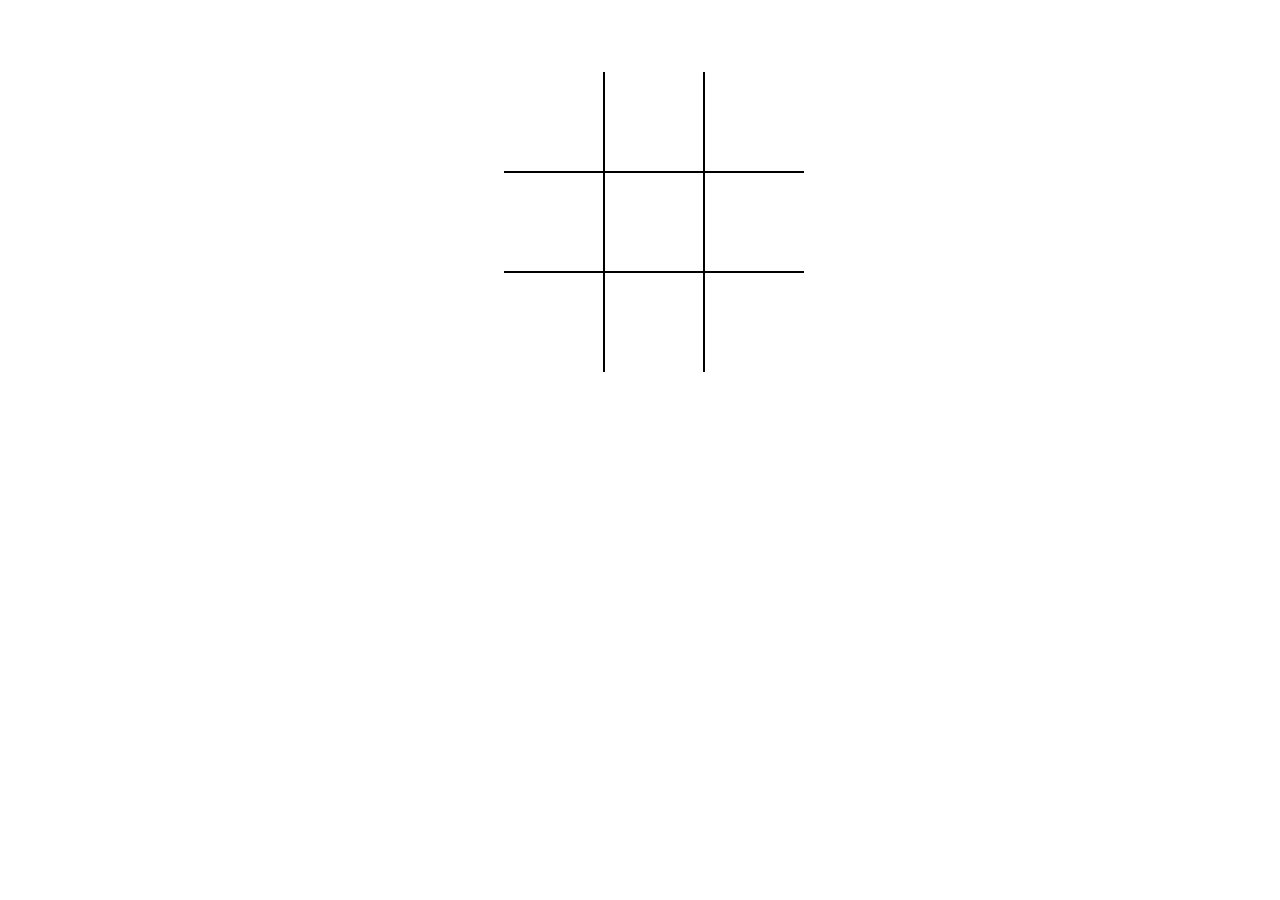
==== index.html @ 104b2025 "Added buttons at end of game." ====
<!DOCTYPE html>
<html lang="en" dir="ltr">
<head>
<meta charset="utf-8" />
<title>Tic-Tac-Toe in Pure CSS</title>
<link rel="stylesheet" type="text/css" href="tic-tac-toe.css">
</head>
<body>

<article id="board">
<input type="checkbox" class="x x1 y1" id="x11"><div>X</div>
<input type="checkbox" class="x x2 y1" id="x21"><div>X</div>
<input type="checkbox" class="x x3 y1" id="x31"><div>X</div>
<input type="checkbox" class="x x1 y2" id="x12"><div>X</div>
<input type="checkbox" class="x x2 y2" id="x22"><div>X</div>
<input type="checkbox" class="x x3 y2" id="x32"><div>X</div>
<input type="checkbox" class="x x1 y3" id="x13"><div>X</div>
<input type="checkbox" class="x x2 y3" id="x23"><div>X</div>
<input type="checkbox" class="x x3 y3" id="x33"><div>X</div>

<input type="checkbox" class="o x1 y1" id="o11"><div>O</div>
<input type="checkbox" class="o x2 y1" id="o21"><div>O</div>
<input type="checkbox" class="o x3 y1" id="o31"><div>O</div>
<input type="checkbox" class="o x1 y2" id="o12"><div>O</div>
<input type="checkbox" class="o x2 y2" id="o22"><div>O</div>
<input type="checkbox" class="o x3 y2" id="o32"><div>O</div>
<input type="checkbox" class="o x1 y3" id="o13"><div>O</div>
<input type="checkbox" class="o x2 y3" id="o23"><div>O</div>
<input type="checkbox" class="o x3 y3" id="o33"><div>O</div>


<label class="x x1 y1" for="x11"></label>
<label class="x x2 y1" for="x21"></label>
<label class="x x3 y1" for="x31"></label>
<label class="x x1 y2" for="x12"></label>
<label class="x x2 y2" for="x22"></label>
<label class="x x3 y2" for="x32"></label>
<label class="x x1 y3" for="x13"></label>
<label class="x x2 y3" for="x23"></label>
<label class="x x3 y3" for="x33"></label>

<label class="o x1 y1" for="o11"></label>
<label class="o x2 y1" for="o21"></label>
<label class="o x3 y1" for="o31"></label>
<label class="o x1 y2" for="o12"></label>
<label class="o x2 y2" for="o22"></label>
<label class="o x3 y2" for="o32"></label>
<label class="o x1 y3" for="o13"></label>
<label class="o x2 y3" for="o23"></label>
<label class="o x3 y3" for="o33"></label>

<h2 class="winner if-board-is-full">It's a draw.</h2>
<h2 class="winner if-o-wins">O Wins!</h2>
<h2 class="winner if-x-wins">X Wins!</h2>

<a href="?#o-goes-first" class="play-again button if-x-wins if-o-wins if-board-is-full">O's turn</a>
<a href="" class="fork-me-on-github button if-x-wins if-o-wins if-board-is-full">Fork me on Github</a>

</article>

</body>
</html>
---- tic-tac-toe.css ----
* {
    box-sizing: border-box;
    -moz-box-sizing: border-box;
    -webkit-box-sizing: border-box;
}

#board {
    margin: auto;
    width: 400px;
    height: 400px;
    position: relative;
    font-size: 4em;
    margin-bottom: 400px;
}


label {
    display: block;
    width: 25%;
    height: 25%;
    border: 1px solid black;
    position: absolute;
    cursor: pointer;
}

input {
    position: absolute;
    visibility: hidden;
}

div {
    display: none;
    width: 24%;
    height: 24%;
    margin: 1px;
    z-index: 100;
    position: absolute;
    background-color: white;
    text-align: center;
    font-family: "Comic Sans MS", "Sans-Serif";
    cursor: default;
}

input.x:checked + div {
    display: block;
}





input.o:checked + div {
    display: block;
}


.x1 {
  border-left: 0
}

.x3 {
  border-right: 0
}

.y1 {
  border-top: 0;
}

.y3 {
  border-bottom: 0;
}

.x1, .x1 + div {
    left: 16%;
}

.x2, .x2 + div {
    left: 41%;
}

.x3, .x3 + div {
    left: 66%;
}


.y1, .y1 + div {
    top: 16%;
}

.y2, .y2 + div {
    top: 41%;
}

.y3, .y3 + div {
    top: 66%;
}


label.x {
 z-index: 10;
}



label.o,
.x:checked ~ label.x {
    z-index: 9;
}

.o:checked ~ label.o,
.x:checked ~ .x:checked ~ label.x {
    z-index: 8;
}

.o:checked ~ .o:checked ~ label.o,
.x:checked ~ .x:checked ~ .x:checked ~ label.x {
    z-index: 7;
}

.o:checked ~ .o:checked ~ .o:checked ~ label.o,
.x:checked ~ .x:checked ~ .x:checked ~ .x:checked ~ label.x {
    z-index: 6;
}

.o:checked ~ .o:checked ~ .o:checked ~ .o:checked ~ label.o,
.x:checked ~.x:checked ~ .x:checked ~ .x:checked ~ .x:checked ~ label.x {
    z-index: 5;
}

.o.x1:checked  ~ .o.x1:checked ~ .o.x1:checked ~ .if-o-wins,
.o.x2:checked  ~ .o.x2:checked ~ .o.x2:checked ~ .if-o-wins,
.o.x3:checked  ~ .o.x3:checked ~ .o.x3:checked ~ .if-o-wins,
.o.y1:checked  ~ .o.y1:checked ~ .o.y1:checked ~ .if-o-wins,
.o.y2:checked  ~ .o.y2:checked ~ .o.y2:checked ~ .if-o-wins,
.o.y3:checked  ~ .o.y3:checked ~ .o.y3:checked ~ .if-o-wins,
.o.x1.y1:checked  ~ .o.x2.y2:checked ~ .o.x3.y3:checked ~ .if-o-wins,
.o.x3.y1:checked  ~ .o.x2.y2:checked ~ .o.x1.y3:checked ~ .if-o-wins  {
    display: block;
}

.x.x1:checked  ~ .x.x1:checked ~ .x.x1:checked ~ .if-x-wins ,
.x.x2:checked  ~ .x.x2:checked ~ .x.x2:checked ~ .if-x-wins ,
.x.x3:checked  ~ .x.x3:checked ~ .x.x3:checked ~ .if-x-wins ,
.x.y1:checked  ~ .x.y1:checked ~ .x.y1:checked ~ .if-x-wins ,
.x.y2:checked  ~ .x.y2:checked ~ .x.y2:checked ~ .if-x-wins ,
.x.y3:checked  ~ .x.y3:checked ~ .x.y3:checked ~ .if-x-wins ,
.x.x1.y1:checked  ~ .x.x2.y2:checked ~ .x.x3.y3:checked ~ .if-x-wins ,
.x.x3.y1:checked  ~ .x.x2.y2:checked ~ .x.x1.y3:checked ~ .if-x-wins {
    display: block;
}

input:checked ~ input:checked ~ input:checked ~ input:checked ~ input:checked ~ input:checked ~input:checked ~ input:checked ~ input:checked ~ .if-board-is-full {
    display: block;
}

h2.winner {
    font-family: Helvetica, Arial, Sans-Serif;
    position: absolute;
    top: 100%;
    display: none;
    font-size: 50%;
    width: 100%;
    text-align: center;
    background-color: white;
}

.play-again, .fork-me-on-github {
    font-family: arial, Helvetica, Sans-Serif;
    width: 45%;
    position: absolute;
    top: 125%;
    text-decoration: none;
    display: none;
}

.fork-me-on-github {
    right: 0;
}


/* Buttons styles from http://webdesignerwall.com/tutorials/css3-gradient-buttons */

.button {
    outline: none;
    cursor: pointer;
    text-align: center;
    text-decoration: none;
    font: 14px/100% Arial, Helvetica, sans-serif;
    padding: .5em 2em .55em;
    text-shadow: 0 1px 1px rgba(0,0,0,.3);
    -webkit-border-radius: .5em;
    -moz-border-radius: .5em;
    border-radius: .5em;
    -webkit-box-shadow: 0 1px 2px rgba(0,0,0,.2);
    -moz-box-shadow: 0 1px 2px rgba(0,0,0,.2);
    box-shadow: 0 1px 2px rgba(0,0,0,.2);
    color: #e9e9e9;
    background: -webkit-gradient(linear, left top, left bottom, from(#575757), to(#888));
    background: -moz-linear-gradient(top,  #fff,  #ededed);

}
.button:hover {
    background: -webkit-gradient(linear, left top, left bottom, from(#757575), to(#4b4b4b));
    background: -moz-linear-gradient(top,  #757575,  #4b4b4b);
}
.button:active {
    margin-top: 1px;
}


​
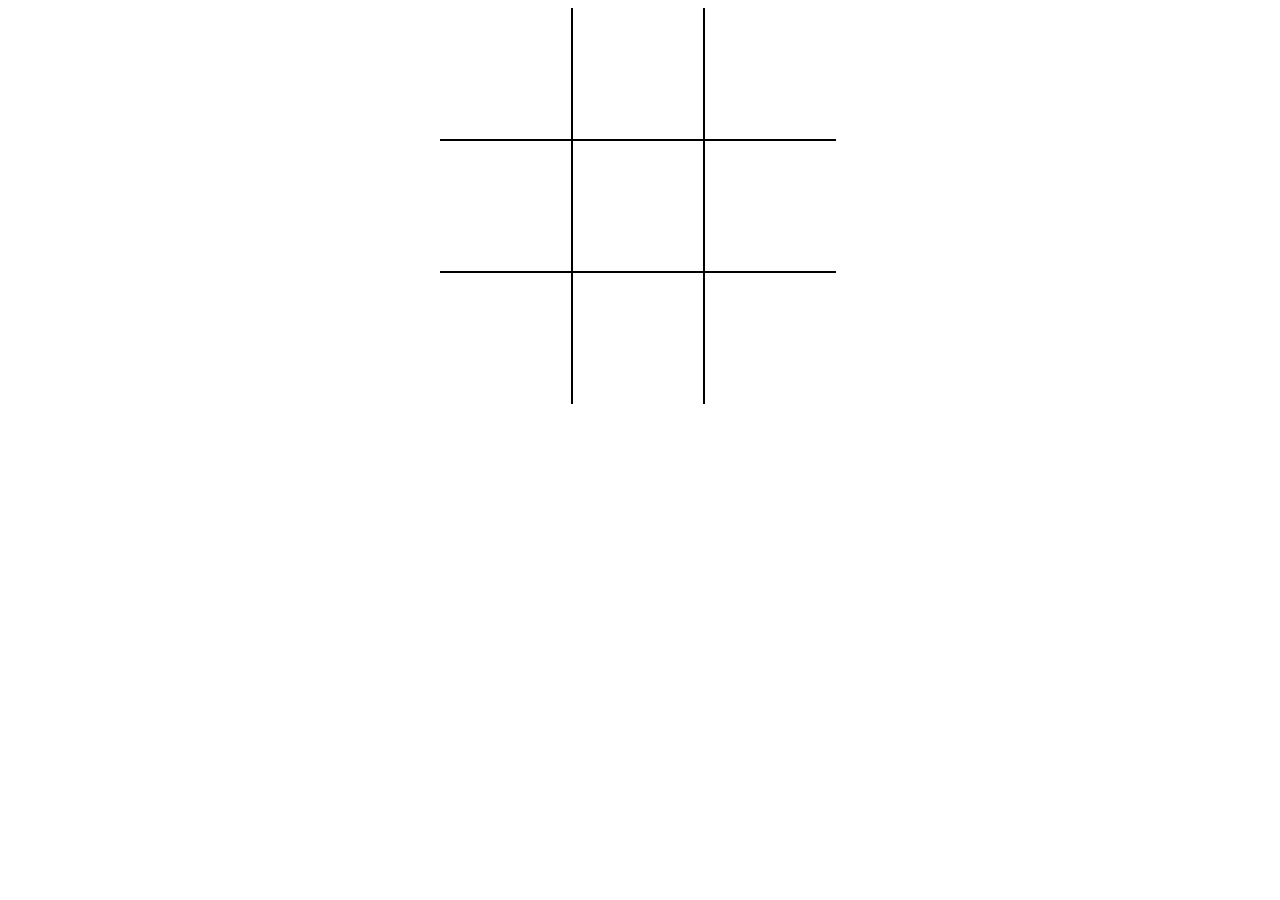
==== commit c3815db2: "Alternate between X's turn and O's turn" ====
--- a/index.html
+++ b/index.html
@@ -5,7 +5,7 @@
 <title>Tic-Tac-Toe in Pure CSS</title>
 <link rel="stylesheet" type="text/css" href="tic-tac-toe.css">
 </head>
-<body>
+<body id="o-first">
 
 <article id="board">
 <input type="checkbox" class="x x1 y1" id="x11"><div>X</div>
@@ -49,11 +49,22 @@
 <label class="o x2 y3" for="o23"></label>
 <label class="o x3 y3" for="o33"></label>
 
+<label class="x x1 y1 if-o-goes-first" for="x11"></label>
+<label class="x x2 y1 if-o-goes-first" for="x21"></label>
+<label class="x x3 y1 if-o-goes-first" for="x31"></label>
+<label class="x x1 y2 if-o-goes-first" for="x12"></label>
+<label class="x x2 y2 if-o-goes-first" for="x22"></label>
+<label class="x x3 y2 if-o-goes-first" for="x32"></label>
+<label class="x x1 y3 if-o-goes-first" for="x13"></label>
+<label class="x x2 y3 if-o-goes-first" for="x23"></label>
+<label class="x x3 y3 if-o-goes-first" for="x33"></label>
+
 <h2 class="winner if-board-is-full">It's a draw.</h2>
 <h2 class="winner if-o-wins">O Wins!</h2>
 <h2 class="winner if-x-wins">X Wins!</h2>
 
-<a href="?#o-goes-first" class="play-again button if-x-wins if-o-wins if-board-is-full">O's turn</a>
+<a href="??" class="play-again button if-x-wins if-o-wins if-board-is-full if-o-goes-first">X's turn</a>
+<a href="?#o-first" class="play-again button if-x-wins if-o-wins if-board-is-full">O's turn</a>
 <a href="" class="fork-me-on-github button if-x-wins if-o-wins if-board-is-full">Fork me on Github</a>
 
 </article>
--- a/tic-tac-toe.css
+++ b/tic-tac-toe.css
@@ -9,18 +9,18 @@
     width: 400px;
     height: 400px;
     position: relative;
-    font-size: 4em;
     margin-bottom: 400px;
 }
 
 
 label {
     display: block;
-    width: 25%;
-    height: 25%;
+    width: 33%;
+    height: 33%;
     border: 1px solid black;
     position: absolute;
     cursor: pointer;
+
 }
 
 input {
@@ -30,8 +30,8 @@
 
 div {
     display: none;
-    width: 24%;
-    height: 24%;
+    width: 32%;
+    height: 32%;
     margin: 1px;
     z-index: 100;
     position: absolute;
@@ -39,6 +39,7 @@
     text-align: center;
     font-family: "Comic Sans MS", "Sans-Serif";
     cursor: default;
+    font-size: 5em;
 }
 
 input.x:checked + div {
@@ -71,11 +72,11 @@
 }
 
 .x1, .x1 + div {
-    left: 16%;
+    left: 0%;
 }
 
 .x2, .x2 + div {
-    left: 41%;
+    left: 33%;
 }
 
 .x3, .x3 + div {
@@ -84,11 +85,11 @@
 
 
 .y1, .y1 + div {
-    top: 16%;
+    top: 0%;
 }
 
 .y2, .y2 + div {
-    top: 41%;
+    top: 33%;
 }
 
 .y3, .y3 + div {
@@ -96,34 +97,56 @@
 }
 
 
-label.x {
+label.if-o-goes-first {
+    display: none;
+}
+
+#o-first:target label.if-o-goes-first {
+    display: block;
+}
+
+
+label.x,
+#o-first:target label.o
+{
  z-index: 10;
 }
 
 
 
 label.o,
-.x:checked ~ label.x {
+.x:checked ~ label.x,
+#o-first:target label.x,
+#o-first:target .o:checked ~ label.o
+{
     z-index: 9;
 }
 
 .o:checked ~ label.o,
-.x:checked ~ .x:checked ~ label.x {
+.x:checked ~ .x:checked ~ label.x,
+#o-first:target .x:checked ~ label.x,
+#o-first:target .o:checked ~ .o:checked ~ label.o {
     z-index: 8;
 }
 
 .o:checked ~ .o:checked ~ label.o,
-.x:checked ~ .x:checked ~ .x:checked ~ label.x {
+.x:checked ~ .x:checked ~ .x:checked ~ label.x,
+#o-first:target .x:checked ~ .x:checked ~ label.x,
+#o-first:target .o:checked ~ .o:checked ~ .o:checked ~ label.o {
     z-index: 7;
 }
 
 .o:checked ~ .o:checked ~ .o:checked ~ label.o,
-.x:checked ~ .x:checked ~ .x:checked ~ .x:checked ~ label.x {
+.x:checked ~ .x:checked ~ .x:checked ~ .x:checked ~ label.x,
+#o-first:target .x:checked ~ .x:checked ~ .x:checked ~ label.x,
+#o-first:target .o:checked ~ .o:checked ~ .o:checked ~ .o:checked ~ label.o {
     z-index: 6;
 }
 
 .o:checked ~ .o:checked ~ .o:checked ~ .o:checked ~ label.o,
-.x:checked ~.x:checked ~ .x:checked ~ .x:checked ~ .x:checked ~ label.x {
+.x:checked ~.x:checked ~ .x:checked ~ .x:checked ~ .x:checked ~ label.x,
+#o-first:target .x:checked ~ .x:checked ~ .x:checked ~ .x:checked ~ label.x,
+#o-first:target .o:checked ~ .o:checked ~ .o:checked ~ .o:checked ~ .o:checked ~ label.o {
     z-index: 5;
 }
 
@@ -158,7 +181,6 @@
     position: absolute;
     top: 100%;
     display: none;
-    font-size: 50%;
     width: 100%;
     text-align: center;
     background-color: white;
@@ -171,6 +193,10 @@
     top: 125%;
     text-decoration: none;
     display: none;
+}
+
+#o-first:target .play-again.if-o-goes-first {
+    z-index: 2;
 }
 
 .fork-me-on-github {
@@ -207,5 +233,6 @@
     margin-top: 1px;
 }
 
+ 
 
 ​